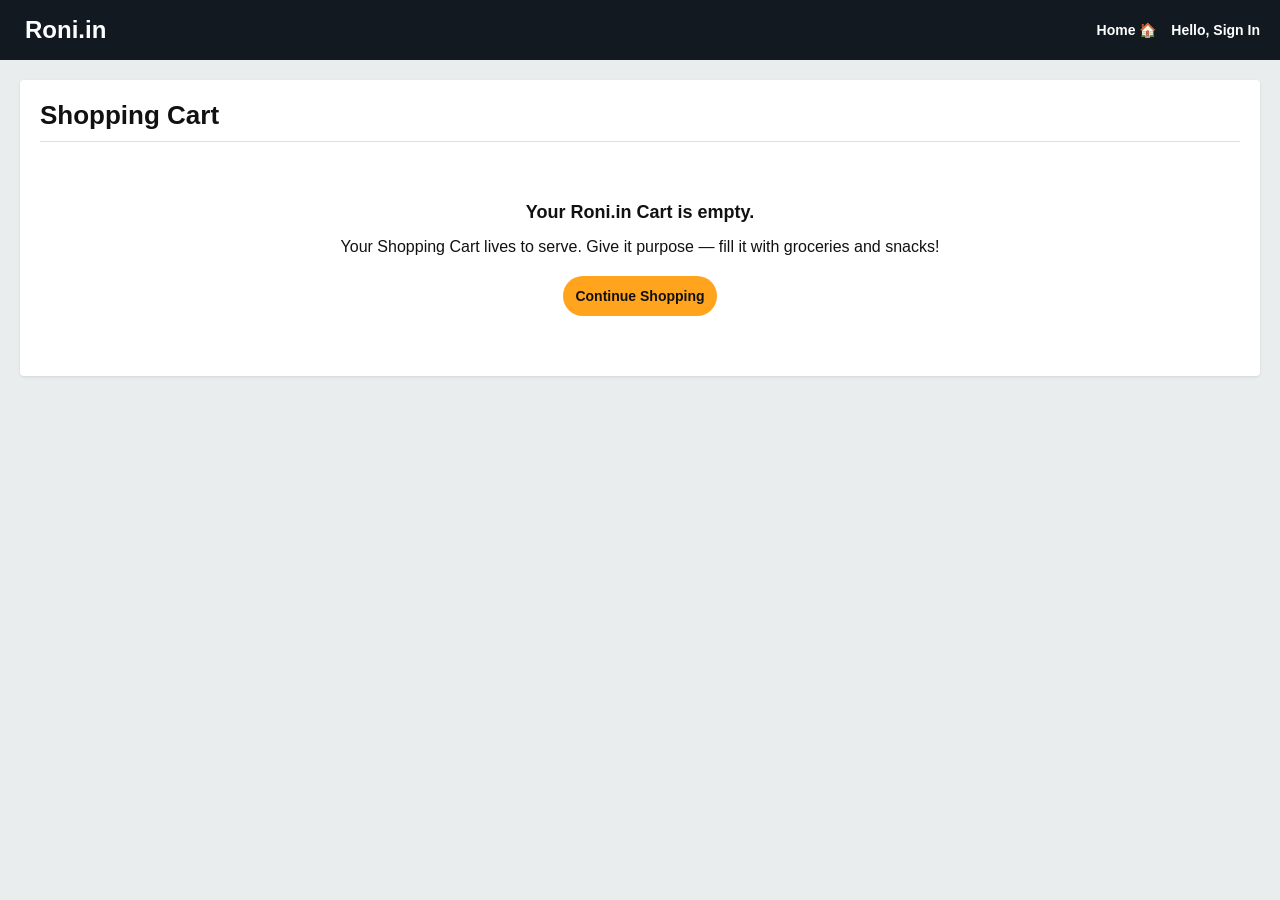
==== cart.html @ 9239b346 "Add files via upload" ====
<!DOCTYPE html>
<html lang="en">
<head>
    <meta charset="UTF-8">
    <meta name="viewport" content="width=device-width, initial-scale=1.0">
    <title>Shopping Cart | Roni.in</title>
    <link rel="stylesheet" href="style.css">
</head>
<body>

    <header class="header">
        <div class="navbar-1">
            <a class="brand-logo" href="index.html">Roni.in</a>
            <div class="nav-right" style="margin-left: auto;">
                <div class="hyper">
                    <a href="index.html" class="nav-link">Home 🏠</a>
                    <a href="#" class="nav-link" id="nav-user-name">Hello, Sign In</a>
                </div>
            </div>
        </div>
    </header>

    <main class="content-wrapper" style="margin-top: 20px; display: flex; gap: 20px; flex-wrap: wrap;">
        
        <div class="box" style="flex: 2; min-width: 300px;">
            <h1 style="font-size: 26px; border-bottom: 1px solid #ddd; padding-bottom: 10px; margin-bottom: 20px;">Shopping Cart</h1>
            
            <div id="emptyCartMessage" style="display: none; text-align: center; padding: 40px 0;">
                <h2>Your Roni.in Cart is empty.</h2>
                <p style="margin-top: 10px;">Your Shopping Cart lives to serve. Give it purpose — fill it with groceries and snacks!</p>
                <a href="index.html" class="buy-now-btn" style="display: inline-block; text-decoration: none; margin-top: 20px; text-align: center;">Continue Shopping</a>
            </div>

            <div id="cartItemsContainer"></div>
        </div>

        <div class="box" id="checkoutBox" style="flex: 1; min-width: 250px; height: fit-content; background-color: #f7f7f7; border: 1px solid #ddd;">
            <h2 style="font-size: 18px; margin-bottom: 15px;">
                Subtotal (<span id="totalItemsCount">0</span> items): 
                <span style="color: #B12704; font-size: 22px; font-weight: bold;">₹<span id="cartSubtotal">0</span></span>
            </h2>
            <div style="margin-bottom: 20px; font-size: 14px; color: #007600;">
                🌱 Your order qualifies for FREE Delivery!
            </div>
            <button id="proceedToBuyBtn" class="buy-now-btn" style="width: 100%; padding: 12px; border-radius: 8px;">Proceed to Buy</button>
        </div>

    </main>

    <script src="script.js"></script>
</body>
</html>
---- style.css ----
* {
    margin: 0;
    padding: 0;
    box-sizing: border-box; 
}
body {
    background-color: #eaeded;
    font-family: 'Gill Sans', 'Gill Sans MT', Calibri, 'Trebuchet MS', sans-serif;
    color: #111;
    overflow-x: hidden;
}
.header {
    width: 100%;
    position: sticky;
    top: 0;
    z-index: 1000;
}
.navbar-1 {
    display: flex;
    align-items: center;
    justify-content: space-between;
    background-color: #131921;
    padding: 10px 20px;
    height: 60px;
    gap: 15px;
}
.brand-logo{
    margin: 5px;
    text-decoration: none;
    color: #fff;
    font-size: 24px;
    font-weight: bold;
}
.brand-logo:hover {
    padding: 2px;
    transition: background-color 0.6s ease, padding 0.3s ease;
}
.search-container {
    display: flex;
    flex: 1;
    max-width: 700px;
}
.search {
    width: 100%;
    height: 40px;
    padding: 10px;
    border: none;
    border-radius: 4px 0 0 4px;
    font-size: 15px;
}
.search-btn {
    background-color: #febd69;
    border: none;
    width: 45px;
    height: 40px;
    border-radius: 0 4px 4px 0;
    cursor: pointer;
    font-size: 16px;
}
.search-btn:hover {
    background-color: #f3a847;
}
.nav-right {
    display: flex;
    align-items: center;
    gap: 20px;
}
.lang-logo {
    color: white;
    font-weight: bold;
    cursor: pointer;
    position: relative;
    padding: 5px;
    color: #fff;
}
.lang-logo:hover .drop-down {
    display: block;
}
.drop-down {
    position: absolute;
    top: 25px;
    right: 0;
    background-color: #fff;
    border: 1px solid #bbb;
    border-radius: 4px;
    width: 150px;
    display: none;
    box-shadow: 0 4px 10px rgba(0,0,0,0.15);
}
.drop-down ul {
    list-style: none;
}
.drop-down ul li {
    padding: 10px;
    color: #333;
    font-size: 14px;
}
.drop-down ul li:hover {
    background-color: #f3f3f3;
}
.hyper {
    display: flex;
    align-items: center;
    gap: 15px;
}
.nav-link {
    text-decoration: none;
    color: #fff;
    font-size: 14px;
    font-weight: bold;
}
.nav-link:hover {
    outline: 1px solid #fff;
    padding: 2px;
}
.navbar-2 {
    display: flex;
    align-items: center;
    background-color: #232f3e;
    height: 38px;
    padding: 0 20px;
    color: #fff;
    gap: 10px;
}
.menu-btn {
    background: none;
    border: none;
    cursor: pointer;
    display: flex;
    flex-direction: column;
    gap: 4px;
}
.menu-btn span {
    display: block;
    width: 22px;
    height: 3px;
    background-color: #fff;
    border-radius: 2px;
}
.menu-text {
    font-size: 14px;
    font-weight: bold;
}
.main {
    width: 100%;
}
.banner {
    height: 45vw;
    max-height: 700px;
    width: 100%;
    background: linear-gradient(to bottom, rgba(234, 237, 237, 0) 60%, rgba(234, 237, 237, 1) 100%), url('banner.jpg');
    background-size: cover;
    background-position: center;
}
.content-wrapper {
    max-width: 1480px;
    margin: 0 auto;
    padding: 0 20px 40px;
    position: relative;
    margin-top: -350px;
}
.section-title {
    font-size: 22px;
    margin: 30px 0 15px;
    font-weight: bolder;
}
.picture-1 {
    display: grid;
    grid-template-columns: repeat(auto-fit, minmax(280px, 1fr));
    gap: 20px;
}
.box {
    background-color: #fff;
    padding: 20px;
    border-radius: 4px;
    box-shadow: 0 1px 3px rgba(0,0,0,0.1);
}
.box h2 {
    font-size: 18px;
    margin-bottom: 15px;
    font-weight: bolder;
}
.box .grid {
    display: grid;
    grid-template-columns: repeat(2, 1fr);
    gap: 15px;
}
.product {
    display: flex;
    flex-direction: column;
    cursor: pointer;
}
.product img {
    width: 100%;
    height: 100px;
    object-fit: contain;
    background-color: #f7f7f7;
}
.product p {
    font-size: 12px;
    margin-top: 5px;
}
.horizontal-scroll{
    display: flex;
    gap: 15px;
    overflow-x: auto;
    padding: 15px 5px;
    scroll-behavior: smooth;
}
.horizontal-scroll::-webkit-scrollbar {
    display: none; 
}
.product-card-scroll {
    flex: 0 0 180px;
    background: #fff;
    padding: 15px;
    border-radius: 4px;
    box-shadow: 0 1px 3px rgba(0,0,0,0.1);
    text-align: center;
}
.product-card-scroll img {
    width: 100%;
    height: 130px;
    object-fit: contain;
}
.product-card-scroll p{
    font-size: 14px;
    margin-top: 10px;
    font-weight: bold;
}
.dynamic-grid {
    display: grid;
    grid-template-columns: repeat(auto-fill, minmax(180px, 1fr));
    gap: 15px;
}
.grid-item {
    background: #fff;
    padding: 15px;
    text-align: center;
    border-radius: 4px;
    box-shadow: 0 1px 3px rgba(0,0,0,0.1);
}
.grid-item img {
    width: 100%;
    height: 130px;
    object-fit: contain;
}
.grid-item p {
    font-size: 14px;
    margin-top: 10px;
    font-weight: bold;
}
.modal {
    display: none; 
    position: fixed; 
    z-index: 5000; 
    left: 0;
    top: 0;
    width: 100%; 
    height: 100%; 
    overflow: auto; 
    background-color: rgba(0,0,0,0.6); 
    backdrop-filter: blur(3px);
}
.modal-content {
    background-color: #fff;
    margin: 10% auto; 
    padding: 25px;
    border-radius: 8px;
    width: 90%;
    max-width: 650px;
    box-shadow: 0 5px 20px rgba(0,0,0,0.3);
    position: relative;
    animation: slideDown 0.3s ease-out;
}
@keyframes slideDown {
    from { transform: translateY(-50px); opacity: 0; }
    to { transform: translateY(0); opacity: 1; }
}
.close-btn {
    color: #aaa;
    position: absolute;
    top: 15px;
    right: 20px;
    font-size: 30px;
    font-weight: bold;
    cursor: pointer;
}
.close-btn:hover {
    color: #111;
}
.modal-body {
    display: flex;
    gap: 30px;
    align-items: center;
    margin-top: 10px;
}
.modal-left {
    flex: 1;
    text-align: center;
    background: #f7f7f7;
    padding: 15px;
    border-radius: 6px;
}
.modal-left img {
    max-width: 100%;
    max-height: 220px;
    object-fit: contain;
}
.modal-right {
    flex: 1.2;
    display: flex;
    flex-direction: column;
    gap: 12px;
}
.modal-right h2 {
    font-size: 24px;
    color: #111;
}
.modal-weight {
    font-size: 15px;
    color: #555;
}
.modal-price {
    font-size: 22px;
    font-weight: bold;
    color: #B12704;
}
.quantity-selector {
    margin: 5px 0;
    font-size: 15px;
}
.quantity-selector select {
    padding: 4px 8px;
    border-radius: 4px;
    border: 1px solid #bbb;
}
.add-to-cart-btn, .buy-now-btn {
    padding: 12px;
    border: none;
    border-radius: 20px;
    font-size: 14px;
    font-weight: bold;
    cursor: pointer;
    transition: background 0.2s;
}
.add-to-cart-btn {
    background-color: #ffd814;
    color: #111;
}
.add-to-cart-btn:hover {
    background-color: #f7ca00;
}
.buy-now-btn {
    background-color: #ffa41c;
    color: #111;
}
.buy-now-btn:hover {
    background-color: #fa8900;
}

/* ========================================== */
/* RESPONSIVE MEDIA QUERIES */
/* ========================================== */
@media (max-width: 600px) {
    .modal-body {
        grid-template-columns: repeat(auto fit,minmax(100px, 1fr));
        gap: 15px;
    }
    .modal-content {
        margin: 20% auto;
        padding: 15px;
    }
    .modal-right h2 {
        font-size: 20px;
    }
}
@media (max-width: 1024px) {
    .content-wrapper {
        margin-top: -80px;
    }
    .search-container {
        max-width: 450px;
    }
}
@media (max-width: 768px) {
    .navbar-1 {
        padding: 10px;
    } 
    .nav-right {
        gap: 10px;
    }
    .lang-logo {
        display: none; 
    }
    .hyper {
        position: fixed;
        top: 0;
        left: -260px;
        width: 260px;
        height: 100vh;
        background-color: #fff;
        flex-direction: column;
        padding: 60px 20px;
        gap: 20px;
        box-shadow: 4px 0 15px rgba(0,0,0,0.2);
        transition: left 0.3s cubic-bezier(0.4, 0, 0.2, 1);
        z-index: 9999;
    }
    .hyper.active {
        left: 0;
    }
    .nav-link {
        color: #111;
        font-size: 18px;
        font-weight: bold;
        padding: 10px;
        border-bottom: 1px solid #ddd;
    }
    .nav-link:hover {
        outline: none;
        background-color: #f3f3f3;
    }  
    .banner {
        height: 60vw;
    }
    .content-wrapper {
        margin-top: -30px;
        padding: 0 10px 20px;
    }   
    .section-title {
        font-size: 18px;
        margin: 20px 0 10px;
    }
}
@media (max-width: 480px) {
    .brand-logo {
        font-size: 18px;
    }
    .search {
        font-size: 13px;
        height: 36px;
    }
    .search-btn {
        height: 36px;
        width: 38px;
    }
    .picture-1 {
        grid-template-columns: 1fr;
    }
    .dynamic-grid {
        grid-template-columns: repeat(2, 1fr);
    }
}

.goog-te-banner-frame { display: none !important;}
 body { top: 0px !important; }
.goog-logo-link { display: none !important;}
.goog-te-gadget { color: transparent !important;}

/* Cart Page Specific Layout */
.cart-item {
    display: flex;
    gap: 20px;
    padding: 20px 0;
    border-bottom: 1px solid #e7e7e7;
    align-items: center;
}
.cart-item-img {
    width: 100px;
    height: 100px;
    object-fit: contain;
    background: #f7f7f7;
    border-radius: 4px;
}
.cart-item-details {
    flex: 1;
    display: flex;
    flex-direction: column;
    gap: 6px;
}
.cart-item-title {
    font-size: 18px;
    font-weight: bold;
    color: #0066c0;
}
.cart-item-price {
    font-size: 16px;
    font-weight: bold;
    color: #B12704;
}
.cart-action-row {
    display: flex;
    align-items: center;
    gap: 15px;
    margin-top: 5px;
}
.delete-item-btn {
    background: none;
    border: none;
    color: #0066c0;
    cursor: pointer;
    font-size: 13px;
}
.delete-item-btn:hover {
    text-decoration: underline;
    color: #c45500;
}
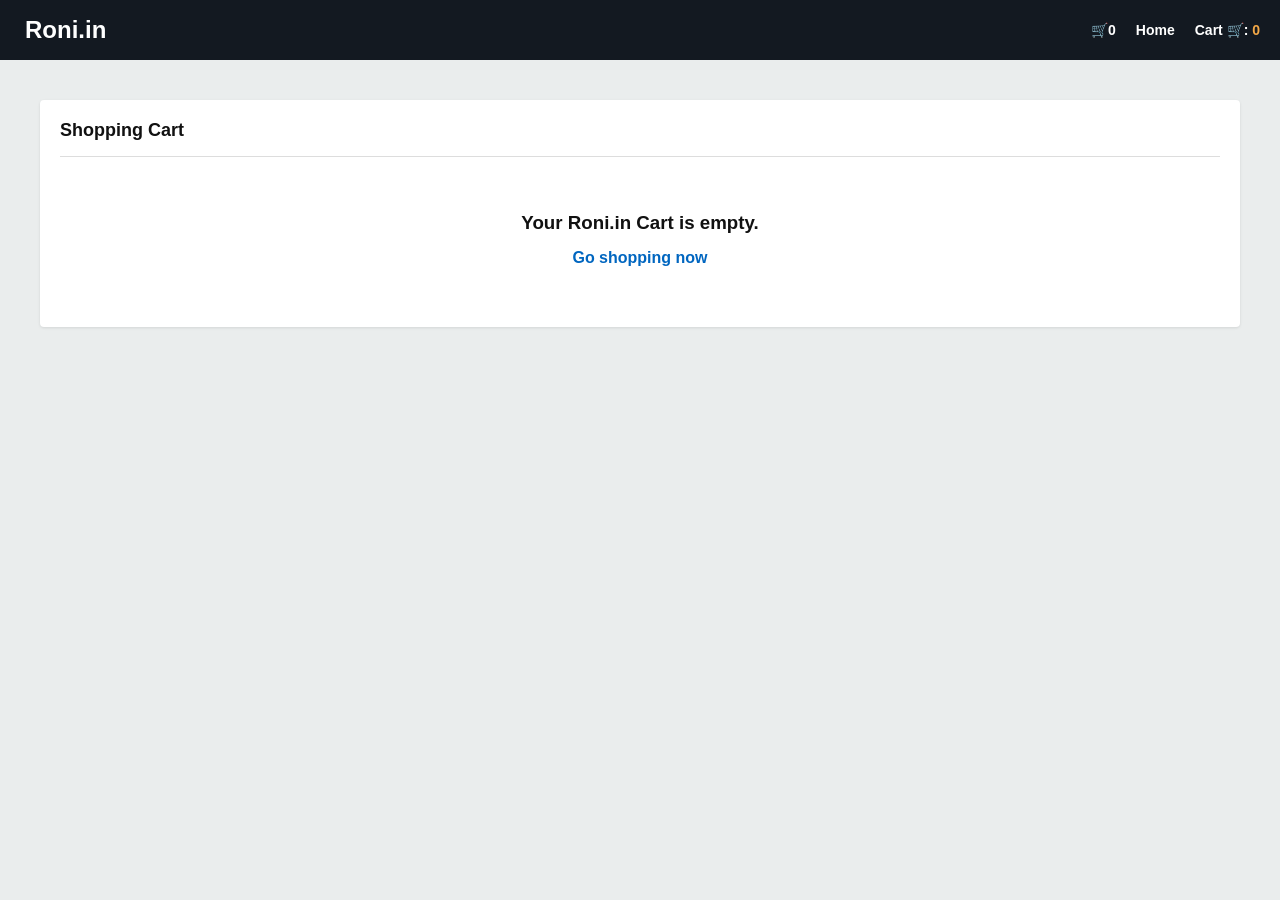
==== commit 465d3c2d: "Add files via upload" ====
--- a/cart.html
+++ b/cart.html
@@ -11,42 +11,37 @@
     <header class="header">
         <div class="navbar-1">
             <a class="brand-logo" href="index.html">Roni.in</a>
-            <div class="nav-right" style="margin-left: auto;">
-                <div class="hyper">
-                    <a href="index.html" class="nav-link">Home 🏠</a>
-                    <a href="#" class="nav-link" id="nav-user-name">Hello, Sign In</a>
-                </div>
+            <div class="search-container" style="visibility: hidden;">
+                <input type="text" class="search" placeholder="Search">
+                <button class="search-btn">🔍</button>
+            </div>
+            <div class="nav-right">
+                <a href="cart.html" class="nav-link mobile-cart-link">🛒<span class="cartCount">0</span></a>
+                <a href="index.html" class="nav-link">Home</a>
+                <a href="cart.html" class="nav-link main-cart-link">Cart 🛒: <span class="cartCount" style="color: #f3a847;">0</span></a>
             </div>
         </div>
     </header>
 
-    <main class="content-wrapper" style="margin-top: 20px; display: flex; gap: 20px; flex-wrap: wrap;">
-        
-        <div class="box" style="flex: 2; min-width: 300px;">
-            <h1 style="font-size: 26px; border-bottom: 1px solid #ddd; padding-bottom: 10px; margin-bottom: 20px;">Shopping Cart</h1>
-            
-            <div id="emptyCartMessage" style="display: none; text-align: center; padding: 40px 0;">
-                <h2>Your Roni.in Cart is empty.</h2>
-                <p style="margin-top: 10px;">Your Shopping Cart lives to serve. Give it purpose — fill it with groceries and snacks!</p>
-                <a href="index.html" class="buy-now-btn" style="display: inline-block; text-decoration: none; margin-top: 20px; text-align: center;">Continue Shopping</a>
+    <main class="main" style="padding: 20px;">
+        <div class="content-wrapper" style="margin-top: 20px; display: flex; flex-direction: column; gap: 20px;">
+            <div class="box" style="width: 100%;">
+                <h2>Shopping Cart</h2>
+                <hr style="border: 0; border-top: 1px solid #ddd; margin: 15px 0;">
+                <div id="cartItemsContainer"></div>
+                <div id="emptyCartMessage" style="display: none; text-align: center; padding: 40px 0;">
+                    <h3>Your Roni.in Cart is empty.</h3>
+                    <a href="index.html" style="color: #0066c0; text-decoration: none; font-weight: bold; display: inline-block; margin-top: 15px;">Go shopping now</a>
+                </div>
             </div>
 
-            <div id="cartItemsContainer"></div>
+            <div class="box" id="subtotalBox" style="width: 100%; max-width: 400px; align-self: flex-end;">
+                <h3>Subtotal (<span id="totalItemsText">0</span> items): <span style="color: #B12704; font-size: 20px;" id="totalPriceText">₹0</span></h3>
+                <button class="buy-now-btn" style="width: 100%; margin-top: 15px; border-radius: 4px;">Proceed to Buy</button>
+            </div>
         </div>
-
-        <div class="box" id="checkoutBox" style="flex: 1; min-width: 250px; height: fit-content; background-color: #f7f7f7; border: 1px solid #ddd;">
-            <h2 style="font-size: 18px; margin-bottom: 15px;">
-                Subtotal (<span id="totalItemsCount">0</span> items): 
-                <span style="color: #B12704; font-size: 22px; font-weight: bold;">₹<span id="cartSubtotal">0</span></span>
-            </h2>
-            <div style="margin-bottom: 20px; font-size: 14px; color: #007600;">
-                🌱 Your order qualifies for FREE Delivery!
-            </div>
-            <button id="proceedToBuyBtn" class="buy-now-btn" style="width: 100%; padding: 12px; border-radius: 8px;">Proceed to Buy</button>
-        </div>
-
     </main>
 
-    <script src="script.js"></script>
+    <script src="cart.js"></script>
 </body>
 </html>
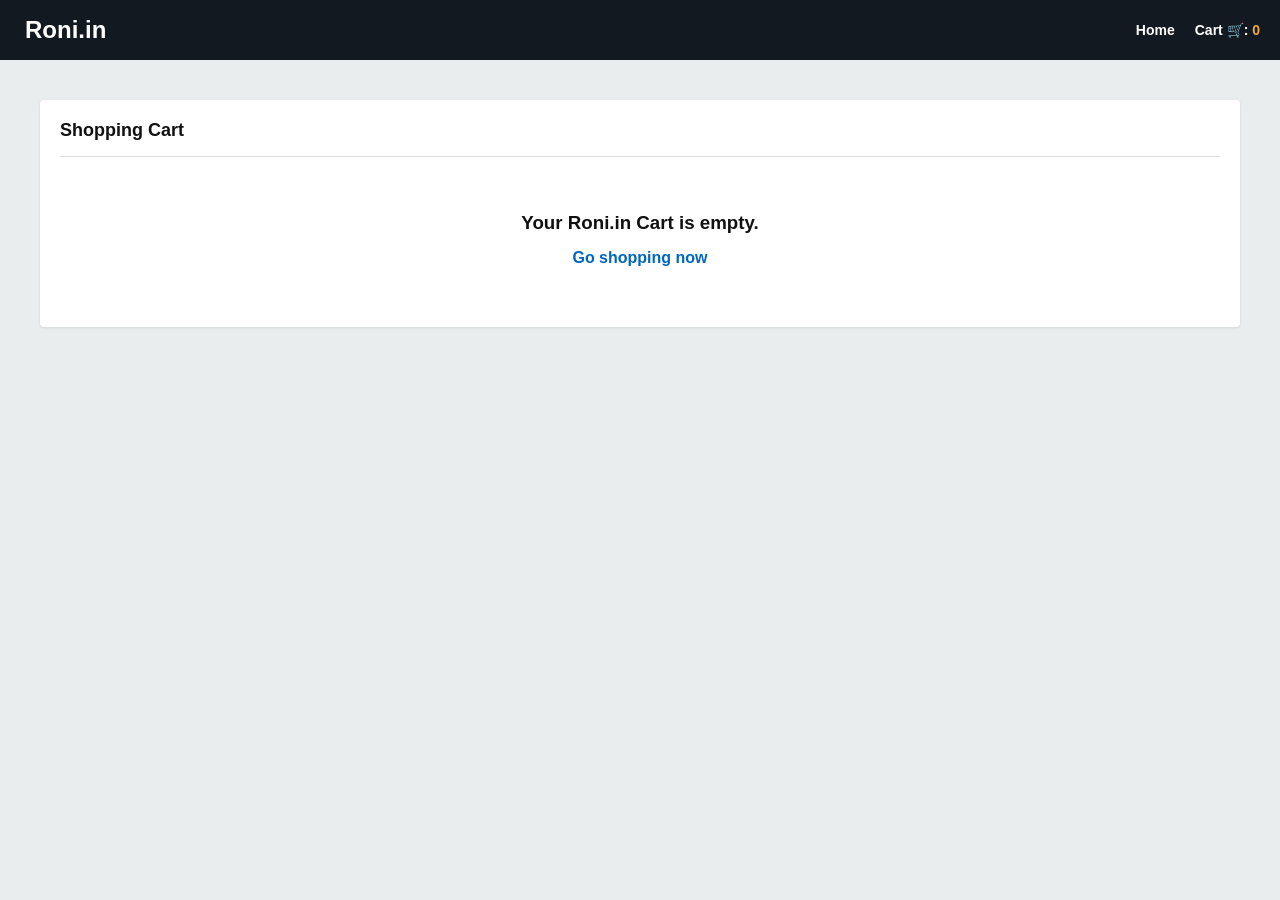
==== commit 13629bcd: "Update cart.html" ====
--- a/cart.html
+++ b/cart.html
@@ -35,13 +35,19 @@
                 </div>
             </div>
 
-            <div class="box" id="subtotalBox" style="width: 100%; max-width: 400px; align-self: flex-end;">
+            <div class="box" id="subtotalBox" style="width: 100%; max-width: 400px; align-self: flex-end; display: flex; flex-direction: column; gap: 10px;">
                 <h3>Subtotal (<span id="totalItemsText">0</span> items): <span style="color: #B12704; font-size: 20px;" id="totalPriceText">₹0</span></h3>
-                <button class="buy-now-btn" style="width: 100%; margin-top: 15px; border-radius: 4px;">Proceed to Buy</button>
+                
+                <div style="display: flex; flex-direction: column; gap: 5px; margin-top: 10px;">
+                    <label for="deliveryAddress" style="font-size: 14px; font-weight: bold; color: #333;">Delivery Address:</label>
+                    <textarea id="deliveryAddress" placeholder="Enter your name , phone number and full address(Must important)" style="width: 100%; height: 70px; padding: 10px; border: 1px solid #bbb; border-radius: 4px; resize: none; font-family: sans-serif; font-size: 13px;"></textarea>
+                </div>
+
+                <button id="checkoutBtn" class="buy-now-btn" style="width: 100%; margin-top: 10px; border-radius: 4px; padding: 12px;">Order Now</button>
             </div>
         </div>
     </main>
 
     <script src="cart.js"></script>
 </body>
-</html>+</html>
--- a/style.css
+++ b/style.css
@@ -24,7 +24,7 @@
     height: 60px;
     gap: 15px;
 }
-.brand-logo{
+.brand-logo {
     margin: 5px;
     text-decoration: none;
     color: #fff;
@@ -113,6 +113,38 @@
     outline: 1px solid #fff;
     padding: 2px;
 }
+.main-cart-link {
+    display: block;
+}
+.mobile-cart-link {
+    display: none;
+    text-decoration: none;
+    font-size: 22px;
+    position: relative;
+}
+.mobile-cart-link .cartCount {
+    position: absolute;
+    top: -5px;
+    right: -10px;
+    background-color: #f3a847;
+    color: #131921;
+    font-size: 12px;
+    font-weight: bold;
+    border-radius: 50%;
+    padding: 2px 6px;
+}
+.close-sidebar {
+    display: none;
+    background: none;
+    border: none;
+    color: #111;
+    font-size: 30px;
+    font-weight: bold;
+    position: absolute;
+    top: 15px;
+    right: 20px;
+    cursor: pointer;
+}
 .navbar-2 {
     display: flex;
     align-items: center;
@@ -217,6 +249,7 @@
     border-radius: 4px;
     box-shadow: 0 1px 3px rgba(0,0,0,0.1);
     text-align: center;
+    cursor: pointer;
 }
 .product-card-scroll img {
     width: 100%;
@@ -239,6 +272,7 @@
     text-align: center;
     border-radius: 4px;
     box-shadow: 0 1px 3px rgba(0,0,0,0.1);
+    cursor: pointer;
 }
 .grid-item img {
     width: 100%;
@@ -285,6 +319,7 @@
     font-size: 30px;
     font-weight: bold;
     cursor: pointer;
+    z-index: 10;
 }
 .close-btn:hover {
     color: #111;
@@ -359,12 +394,57 @@
     background-color: #fa8900;
 }
 
-/* ========================================== */
-/* RESPONSIVE MEDIA QUERIES */
-/* ========================================== */
-@media (max-width: 600px) {
+.cart-item {
+    display: flex;
+    gap: 20px;
+    padding: 20px 0;
+    border-bottom: 1px solid #e7e7e7;
+    align-items: center;
+}
+.cart-item-img {
+    width: 100px;
+    height: 100px;
+    object-fit: contain;
+    background: #f7f7f7;
+    border-radius: 4px;
+}
+.cart-item-details {
+    flex: 1;
+    display: flex;
+    flex-direction: column;
+    gap: 6px;
+}
+.cart-item-title {
+    font-size: 16px;
+    font-weight: bold;
+    color: #0066c0;
+}
+.cart-item-price {
+    font-size: 16px;
+    font-weight: bold;
+    color: #B12704;
+}
+.cart-action-row {
+    display: flex;
+    align-items: center;
+    gap: 15px;
+    margin-top: 5px;
+}
+.delete-item-btn {
+    background: none;
+    border: none;
+    color: #0066c0;
+    cursor: pointer;
+    font-size: 13px;
+}
+.delete-item-btn:hover {
+    text-decoration: underline;
+    color: #c45500;
+}
+
+@media (max-width: 768px) {
     .modal-body {
-        grid-template-columns: repeat(auto fit,minmax(100px, 1fr));
+        flex-direction: repeat(auto-fit,100px 1fr);
         gap: 15px;
     }
     .modal-content {
@@ -374,24 +454,26 @@
     .modal-right h2 {
         font-size: 20px;
     }
-}
-@media (max-width: 1024px) {
-    .content-wrapper {
-        margin-top: -80px;
-    }
     .search-container {
         max-width: 450px;
     }
-}
-@media (max-width: 768px) {
     .navbar-1 {
         padding: 10px;
     } 
     .nav-right {
-        gap: 10px;
+        gap: 15px;
     }
     .lang-logo {
         display: none; 
+    }
+    .main-cart-link {
+        display: none;
+    }
+    .mobile-cart-link {
+        display: block;
+    }
+    .close-sidebar {
+        display: block;
     }
     .hyper {
         position: fixed;
@@ -406,6 +488,7 @@
         box-shadow: 4px 0 15px rgba(0,0,0,0.2);
         transition: left 0.3s cubic-bezier(0.4, 0, 0.2, 1);
         z-index: 9999;
+        align-items: flex-start;
     }
     .hyper.active {
         left: 0;
@@ -416,23 +499,35 @@
         font-weight: bold;
         padding: 10px;
         border-bottom: 1px solid #ddd;
+        width: 100%;
     }
     .nav-link:hover {
         outline: none;
         background-color: #f3f3f3;
-    }  
+    }   
     .banner {
         height: 60vw;
     }
     .content-wrapper {
         margin-top: -30px;
         padding: 0 10px 20px;
-    }   
+    }    
     .section-title {
         font-size: 18px;
         margin: 20px 0 10px;
     }
-}
+    .cart-item {
+        gap: 10px;
+    }
+    .cart-item-img {
+        width: 70px;
+        height: 70px;
+    }
+    .cart-item-title {
+        font-size: 14px;
+    }
+}
+
 @media (max-width: 480px) {
     .brand-logo {
         font-size: 18px;
@@ -452,57 +547,3 @@
         grid-template-columns: repeat(2, 1fr);
     }
 }
-
-.goog-te-banner-frame { display: none !important;}
- body { top: 0px !important; }
-.goog-logo-link { display: none !important;}
-.goog-te-gadget { color: transparent !important;}
-
-/* Cart Page Specific Layout */
-.cart-item {
-    display: flex;
-    gap: 20px;
-    padding: 20px 0;
-    border-bottom: 1px solid #e7e7e7;
-    align-items: center;
-}
-.cart-item-img {
-    width: 100px;
-    height: 100px;
-    object-fit: contain;
-    background: #f7f7f7;
-    border-radius: 4px;
-}
-.cart-item-details {
-    flex: 1;
-    display: flex;
-    flex-direction: column;
-    gap: 6px;
-}
-.cart-item-title {
-    font-size: 18px;
-    font-weight: bold;
-    color: #0066c0;
-}
-.cart-item-price {
-    font-size: 16px;
-    font-weight: bold;
-    color: #B12704;
-}
-.cart-action-row {
-    display: flex;
-    align-items: center;
-    gap: 15px;
-    margin-top: 5px;
-}
-.delete-item-btn {
-    background: none;
-    border: none;
-    color: #0066c0;
-    cursor: pointer;
-    font-size: 13px;
-}
-.delete-item-btn:hover {
-    text-decoration: underline;
-    color: #c45500;
-}
